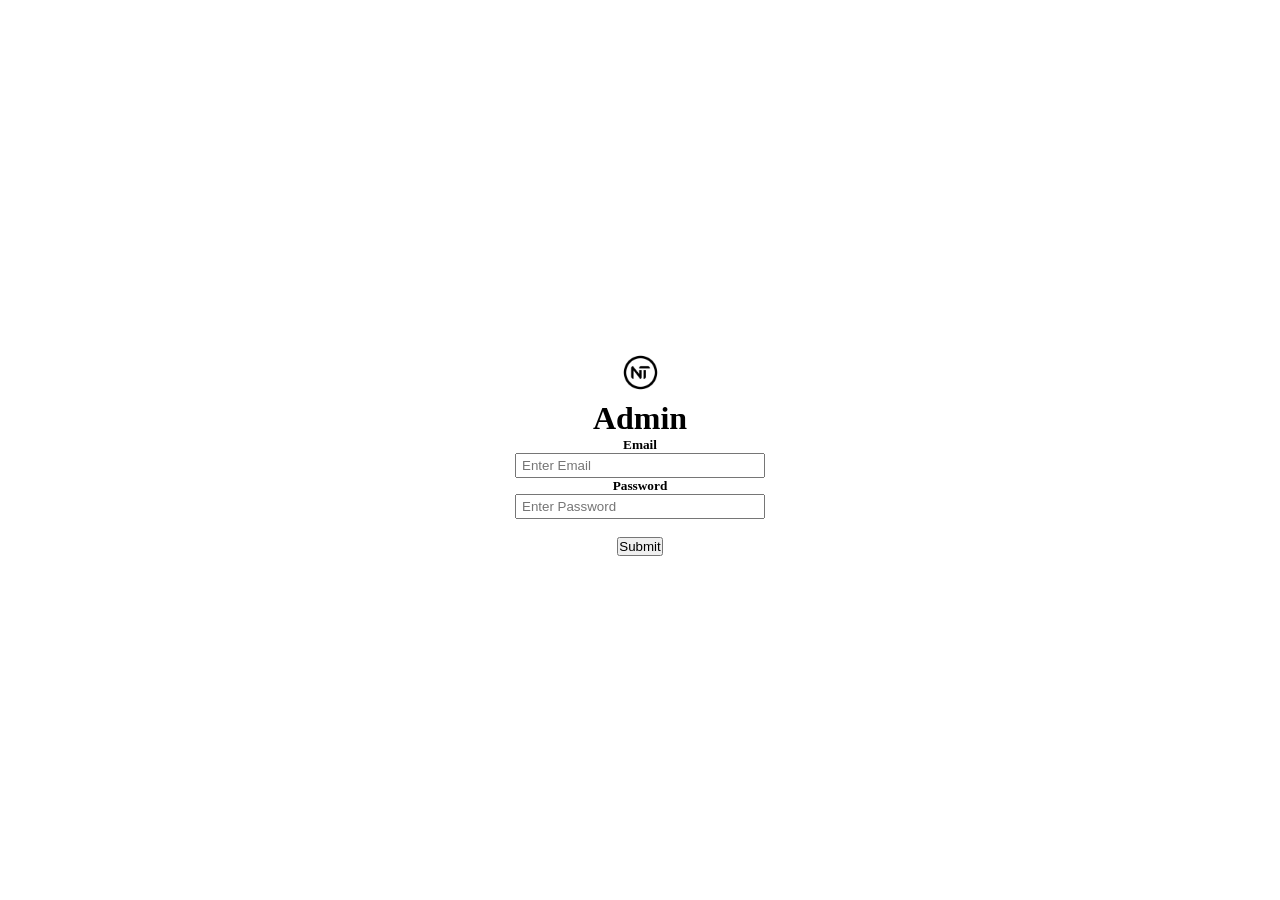
==== src/TEST.html @ b3ac369b "ADMIN Login added" ====
<!DOCTYPE html>
<html lang="en">

<head>
    <meta charset="UTF-8">
    <meta http-equiv="X-UA-Compatible" content="IE=edge">
    <meta name="viewport" content="width=device-width, initial-scale=1.0">
    <link rel="stylesheet" href="./test.css">
    <title>Document</title>
</head>

<body>
    <div class="login">
        <img src="./assets/logo.jpeg" alt="">
        <h1>Admin</h1>
        <h5>Email</h5>
        <input type="text" placeholder="Enter Email" />
        <h5>Password</h5>
        <input type="password" placeholder="Enter Password" />
        <br/>
        <button>Submit</button>
    </div>
</body>

</html>
---- src/test.css ----
* {
    padding: 0;
    margin: 0;
    box-sizing: border-box;
}
.login {
    display: flex;
    height: 100vh;
    flex-direction: column;
    align-items: center;
    justify-content: center;
}
.login input {
    height: 25px;
    width: 250px;
    padding: 5px 5px;
}
.login img {
    width: 55px;
}
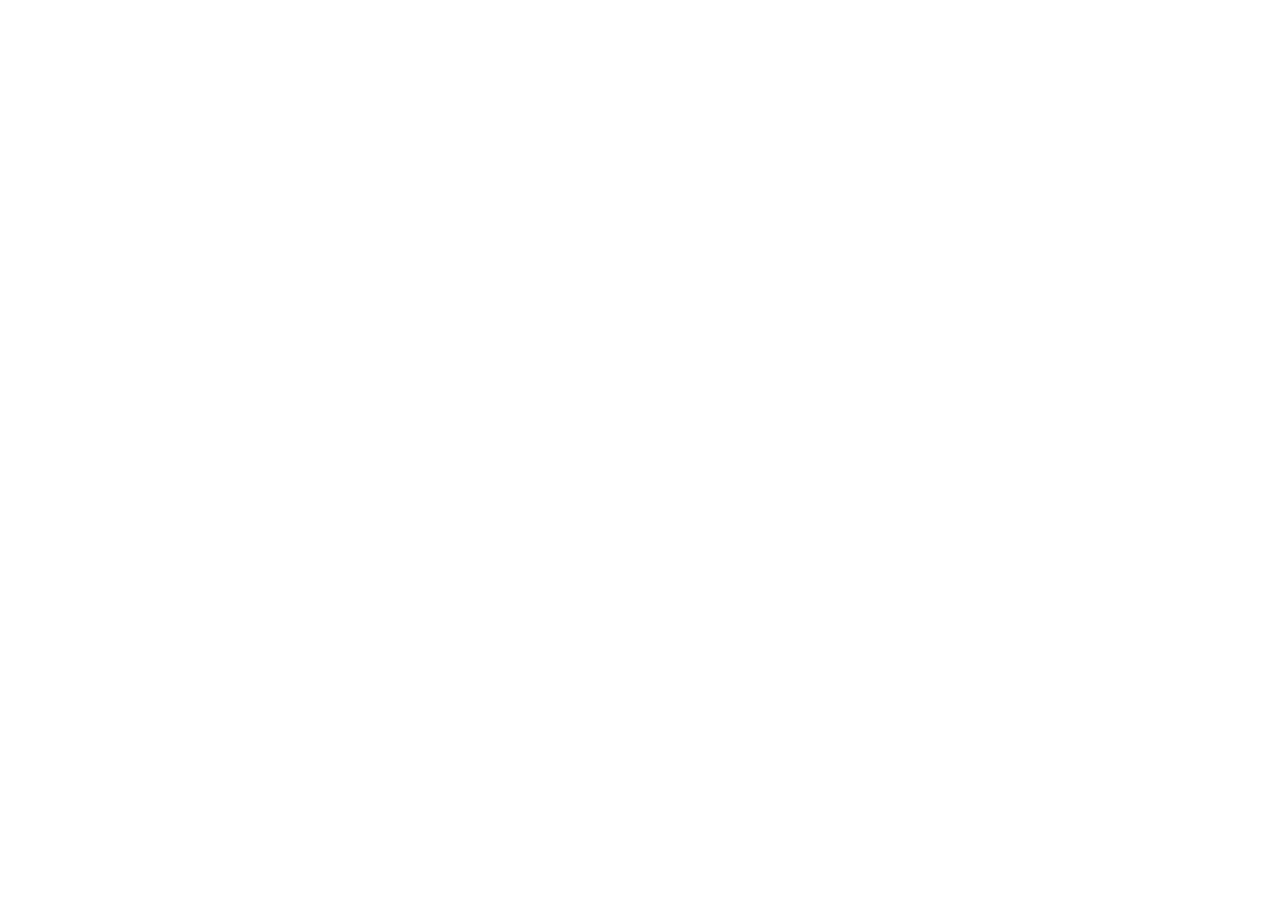
==== commit ff5c73ab: "footer chaged" ====
--- a/src/TEST.html
+++ b/src/TEST.html
@@ -10,15 +10,8 @@
 </head>
 
 <body>
-    <div class="login">
-        <img src="./assets/logo.jpeg" alt="">
-        <h1>Admin</h1>
-        <h5>Email</h5>
-        <input type="text" placeholder="Enter Email" />
-        <h5>Password</h5>
-        <input type="password" placeholder="Enter Password" />
-        <br/>
-        <button>Submit</button>
+    
+
     </div>
 </body>
 
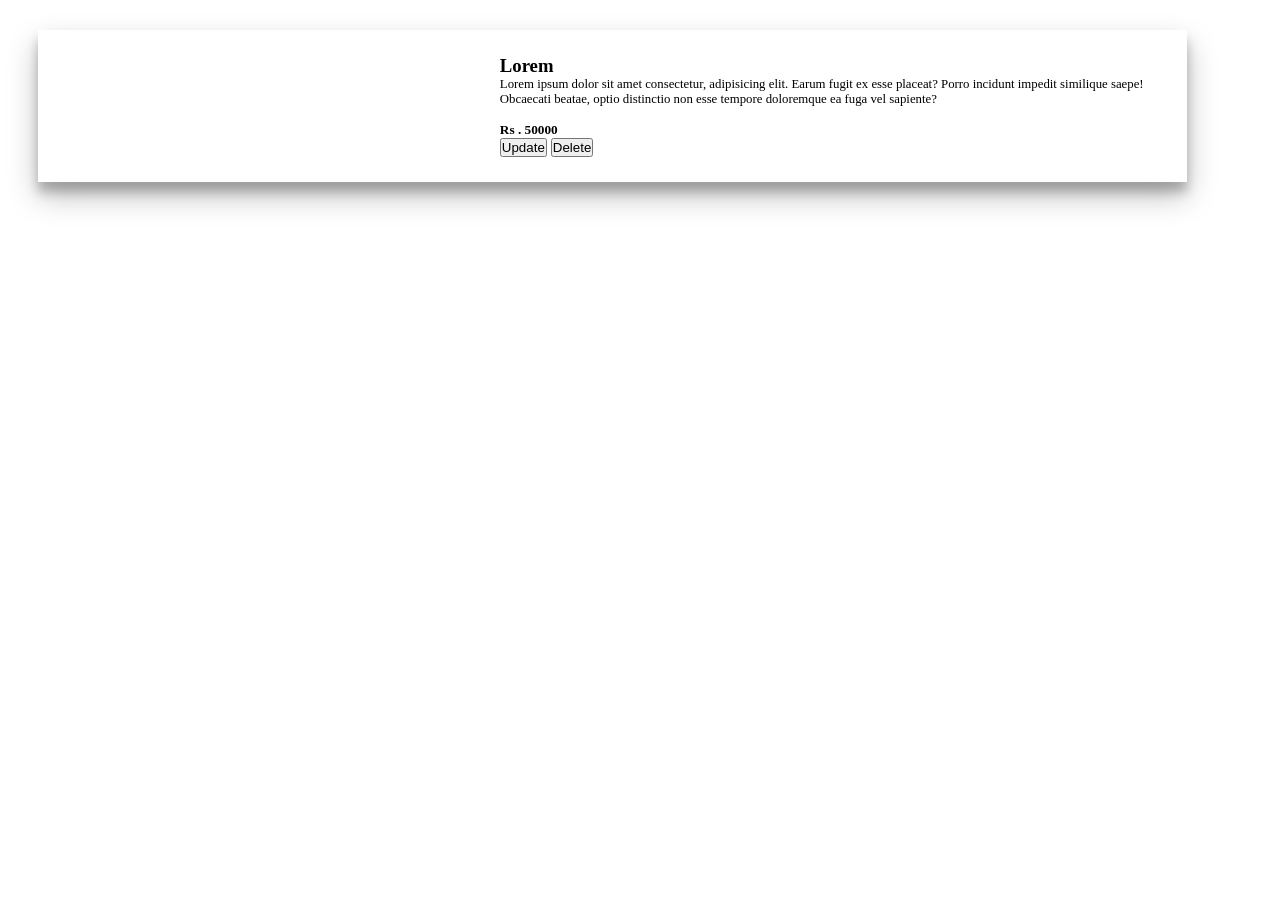
==== commit 7736bcfc: "Minor Changes" ====
--- a/src/TEST.html
+++ b/src/TEST.html
@@ -10,8 +10,23 @@
 </head>
 
 <body>
-    
-
+    <div class="list">
+        <div class="container">
+            <div class="row">
+                <img src="https://th.bing.com/th/id/OIP._7iG41j_1v1F0uNCKZ47tgHaHa?w=216&h=216&c=7&r=0&o=5&pid=1.7"
+                    alt="">
+            </div>
+            <div class="row">
+                <h3>Lorem</h3>
+                <p>Lorem ipsum dolor sit amet consectetur, adipisicing elit. Earum fugit ex esse placeat? Porro incidunt
+                    impedit similique saepe! Obcaecati beatae, optio distinctio non esse tempore doloremque ea fuga vel
+                    sapiente?</p>
+                <h5>Rs . 50000</h5>
+                <span><button>Update</button>
+                    <button>Delete</button>
+                </span>
+            </div>
+        </div>
     </div>
 </body>
 
--- a/src/test.css
+++ b/src/test.css
@@ -0,0 +1,33 @@
+*{
+    margin: 0;
+    padding: 0;
+    box-sizing: border-box;
+}
+.list {
+    width: 100%;
+    display: grid;
+    grid-template-columns: auto auto;
+    padding: 30px 3%;
+    gap: 10px;
+}
+.container {
+    width: 100%;
+    display: flex;
+    align-items: center;
+    padding: 5px 10px;
+    box-shadow: 0 14px 28px rgba(0, 0, 0, 0.25), 0 10px 10px rgba(0, 0, 0, 0.22);
+}
+.container img {
+    width: 100%;
+}
+.container .row:first-child {
+    width: 40%;
+}
+.container .row:last-child {
+    padding: 20px 0;
+    width: 60%;
+}
+.container p {
+    font-size: .8rem;
+    margin-bottom: 15px;
+}
